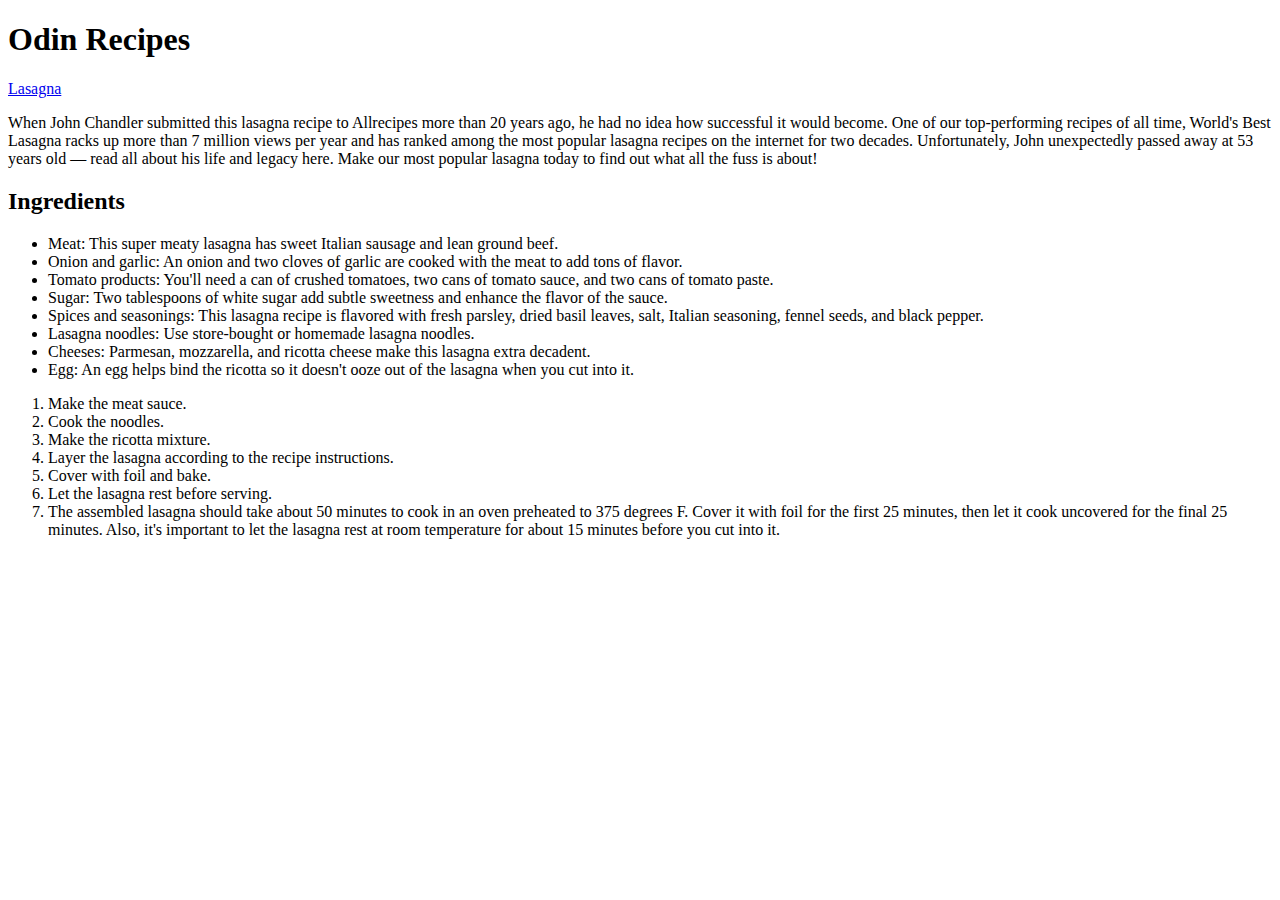
==== index.html @ 9ade90a8 "Setting up the homepage and adding the lasagna recipe link" ====
<!DOCTYPE html>
<html lang="en">
<head>
    <meta charset="UTF-8">
    <meta http-equiv="X-UA-Compatible" content="IE=edge">
    <meta name="viewport" content="width=device-width, initial-scale=1.0">
    <title>Odin Recipes</title>
</head>
<body>
    <h1>Odin Recipes</h1>
    <a href="./recipes/lasagna.html">Lasagna</a>
    <p> When John Chandler submitted this lasagna recipe to Allrecipes more than 20 years ago, he had no idea how successful it would become. One of our top-performing recipes of all time, World's Best Lasagna racks up more than 7 million views per year and has ranked among the most popular lasagna recipes on the internet for two decades. Unfortunately, John unexpectedly passed away at 53 years old — read all about his life and legacy here.

        Make our most popular lasagna today to find out what all the fuss is about!
    </p>
    <h2>Ingredients</h2>
    <ul>
        <li>Meat: This super meaty lasagna has sweet Italian sausage and lean ground beef.</li>
        <li>Onion and garlic: An onion and two cloves of garlic are cooked with the meat to add tons of flavor.</li>
        <li>Tomato products: You'll need a can of crushed tomatoes, two cans of tomato sauce, and two cans of tomato paste.</li>
        <li>Sugar: Two tablespoons of white sugar add subtle sweetness and enhance the flavor of the sauce.</li>
        <li>Spices and seasonings: This lasagna recipe is flavored with fresh parsley, dried basil leaves, salt, Italian seasoning, fennel seeds, and black pepper.</li>
        <li>Lasagna noodles: Use store-bought or homemade lasagna noodles.</li>
        <li>Cheeses: Parmesan, mozzarella, and ricotta cheese make this lasagna extra decadent.</li>
        <li>Egg: An egg helps bind the ricotta so it doesn't ooze out of the lasagna when you cut into it.</li>
    </ul>

    <ol>
    <li>Make the meat sauce.</li>
    <li>Cook the noodles.</li>
    <li>Make the ricotta mixture.</li>
    <li>Layer the lasagna according to the recipe instructions.</li>
    <li>Cover with foil and bake.</li>
    <li>Let the lasagna rest before serving.</li>
    <li>The assembled lasagna should take about 50 minutes to cook in an oven preheated to 375 degrees F. Cover it with foil for the first 25 minutes, then let it cook uncovered for the final 25 minutes. Also, it's important to let the lasagna rest at room temperature for about 15 minutes before you cut into it.</li>
    </ol>
    </body>
</html>
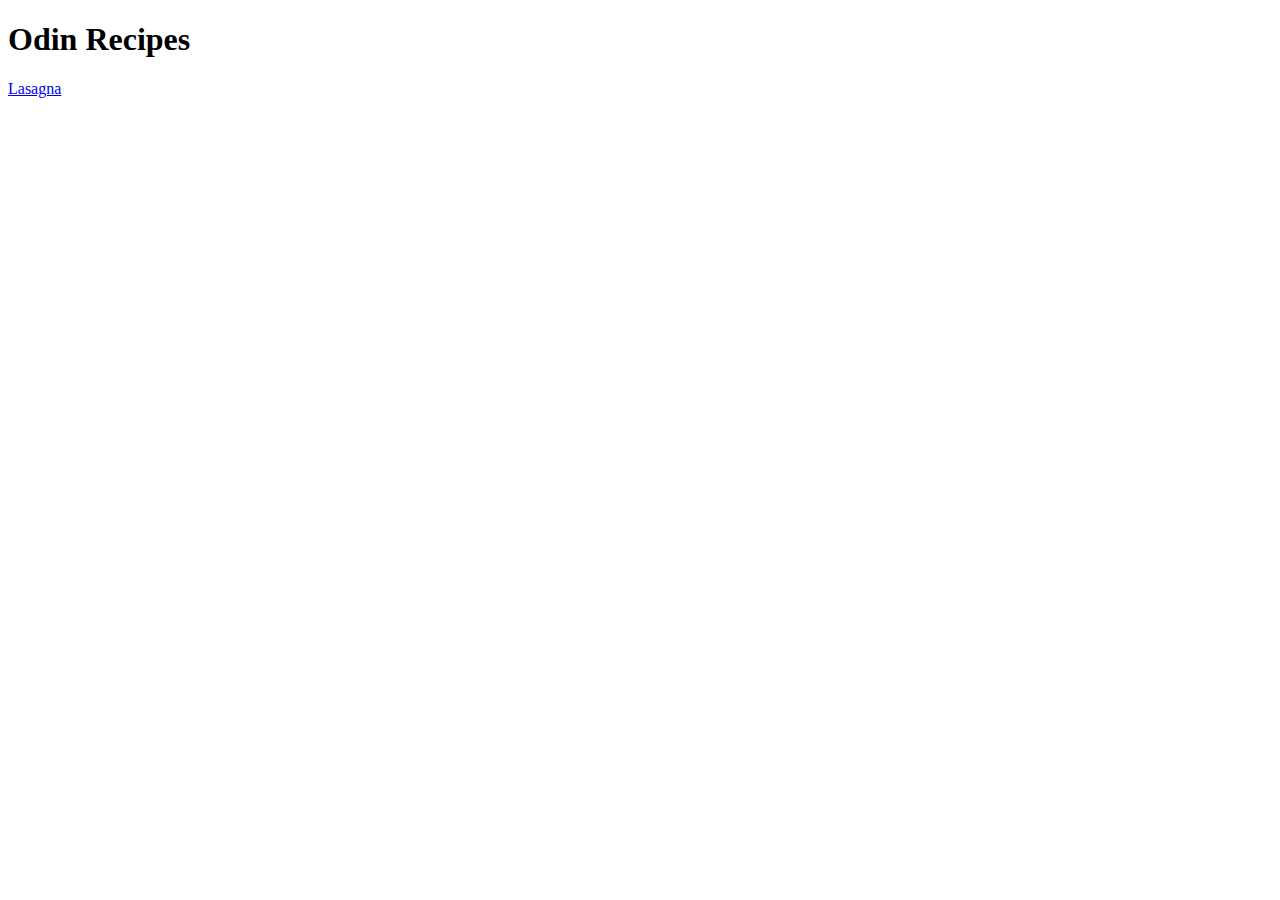
==== commit f0de80f2: "Moved recipe information from index.html to lasagna.html" ====
--- a/index.html
+++ b/index.html
@@ -9,30 +9,6 @@
 <body>
     <h1>Odin Recipes</h1>
     <a href="./recipes/lasagna.html">Lasagna</a>
-    <p> When John Chandler submitted this lasagna recipe to Allrecipes more than 20 years ago, he had no idea how successful it would become. One of our top-performing recipes of all time, World's Best Lasagna racks up more than 7 million views per year and has ranked among the most popular lasagna recipes on the internet for two decades. Unfortunately, John unexpectedly passed away at 53 years old — read all about his life and legacy here.
-
-        Make our most popular lasagna today to find out what all the fuss is about!
-    </p>
-    <h2>Ingredients</h2>
-    <ul>
-        <li>Meat: This super meaty lasagna has sweet Italian sausage and lean ground beef.</li>
-        <li>Onion and garlic: An onion and two cloves of garlic are cooked with the meat to add tons of flavor.</li>
-        <li>Tomato products: You'll need a can of crushed tomatoes, two cans of tomato sauce, and two cans of tomato paste.</li>
-        <li>Sugar: Two tablespoons of white sugar add subtle sweetness and enhance the flavor of the sauce.</li>
-        <li>Spices and seasonings: This lasagna recipe is flavored with fresh parsley, dried basil leaves, salt, Italian seasoning, fennel seeds, and black pepper.</li>
-        <li>Lasagna noodles: Use store-bought or homemade lasagna noodles.</li>
-        <li>Cheeses: Parmesan, mozzarella, and ricotta cheese make this lasagna extra decadent.</li>
-        <li>Egg: An egg helps bind the ricotta so it doesn't ooze out of the lasagna when you cut into it.</li>
-    </ul>
-
-    <ol>
-    <li>Make the meat sauce.</li>
-    <li>Cook the noodles.</li>
-    <li>Make the ricotta mixture.</li>
-    <li>Layer the lasagna according to the recipe instructions.</li>
-    <li>Cover with foil and bake.</li>
-    <li>Let the lasagna rest before serving.</li>
-    <li>The assembled lasagna should take about 50 minutes to cook in an oven preheated to 375 degrees F. Cover it with foil for the first 25 minutes, then let it cook uncovered for the final 25 minutes. Also, it's important to let the lasagna rest at room temperature for about 15 minutes before you cut into it.</li>
-    </ol>
+    
     </body>
 </html>